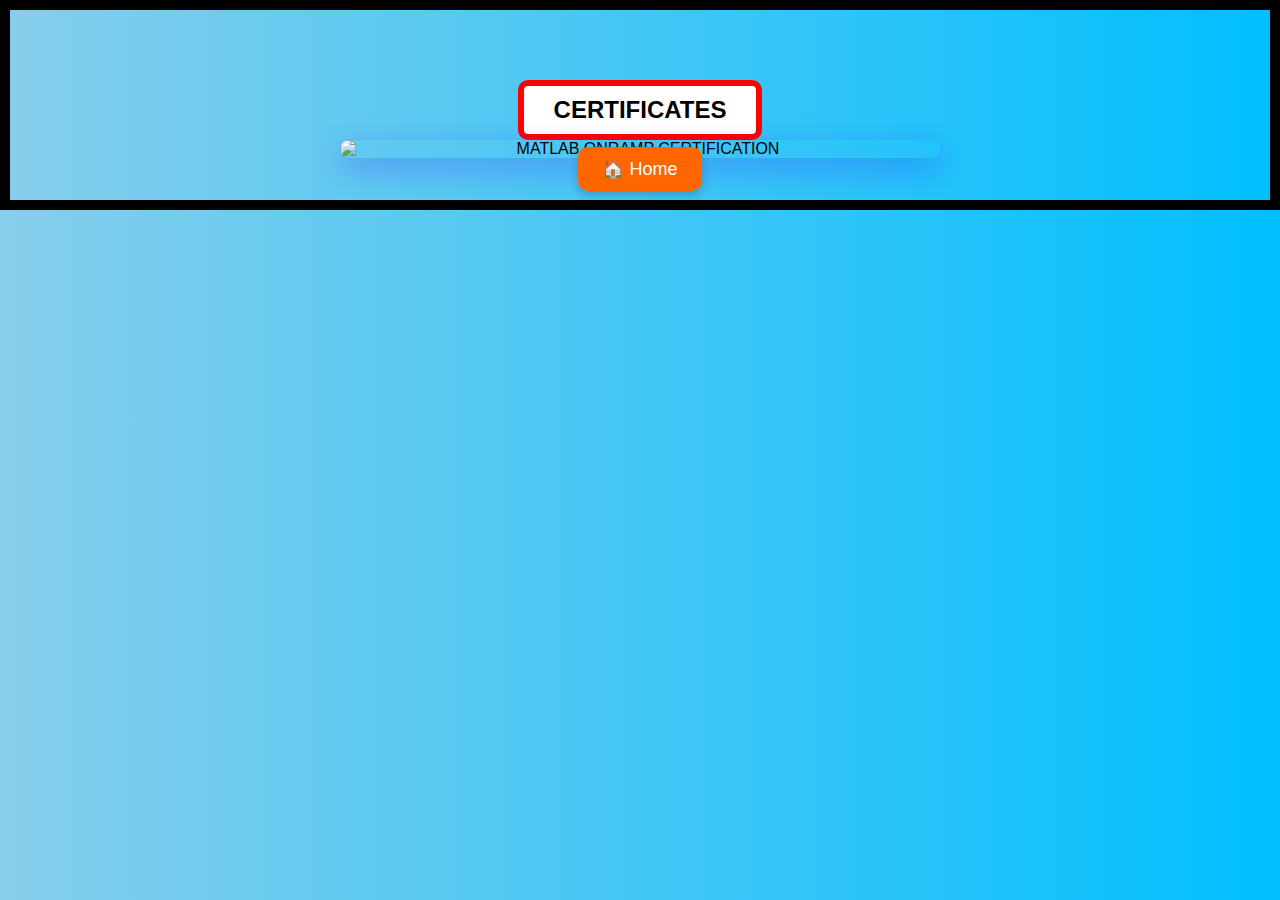
==== Certification.html @ b7590716 "Add files via upload" ====
<!DOCTYPE html>
<html lang="en">
<head>
    <meta charset="UTF-8">
    <meta name="viewport" content="width=device-width, initial-scale=1.0">
    <title>Certificate</title>
    <style>
        body {  
            background: linear-gradient(to right, #87CEEB, #00BFFF);
            text-align: center;
            font-family: Arial, sans-serif;
            margin: 0;
            padding: 20px;
            border: 10px solid black;
            box-sizing: border-box;
        }
        .title-box {
            display: inline-block;
            background-color: white;
            padding: 10px 30px;
            border-radius: 10px;
            font-size: 24px;
            font-weight: bold;
            border: 6px solid red; 
            margin-top: 10px;
        }
        .certificate-container {
            display: flex;
            flex-direction: column;
            align-items: center;
            margin-top: 40px;
        }
        img {
            width: 80%; 
            max-width: 600px; 
            border-radius: 40px;
            box-shadow: 0 10px 30px rgba(46, 4, 255, 0.3);
            transition: transform 0.3s ease-in-out;
        }
        img:hover {
            transform: scale(1.05); 
        }
        .home-btn {
            margin-top: 40px;
            background: #ff6600;
            color: white;
            padding: 12px 24px;
            border-radius: 10px;
            font-size: 18px;
            text-decoration: none;
            box-shadow: 0 4px 8px rgba(0, 0, 0, 0.2);
        }
        .home-btn:hover {
            background: #cc5500;
        }

        @media (max-width: 375px) {
            body {
                padding: 10px;
            }
            .title-box {
                font-size: 18px;
                padding: 8px 20px;
            }
            img {
                width: 95%;
                max-width: 100%;
                border-radius: 20px;
            }
            .home-btn {
                font-size: 16px;
                padding: 10px 20px;
            }
        }
    </style>
</head>
<body>
    <div class="certificate-container">
        <div class="title-box">CERTIFICATES</div>
        <img src="C:\Users\ambig\OneDrive\Pictures\Screenshots\Screenshot 2025-03-10 193633.png" alt="MATLAB ONRAMP CERTIFICATION"> 
    </div>
    <a href="index.html" class="home-btn">🏠 Home</a>
</body>
</html>
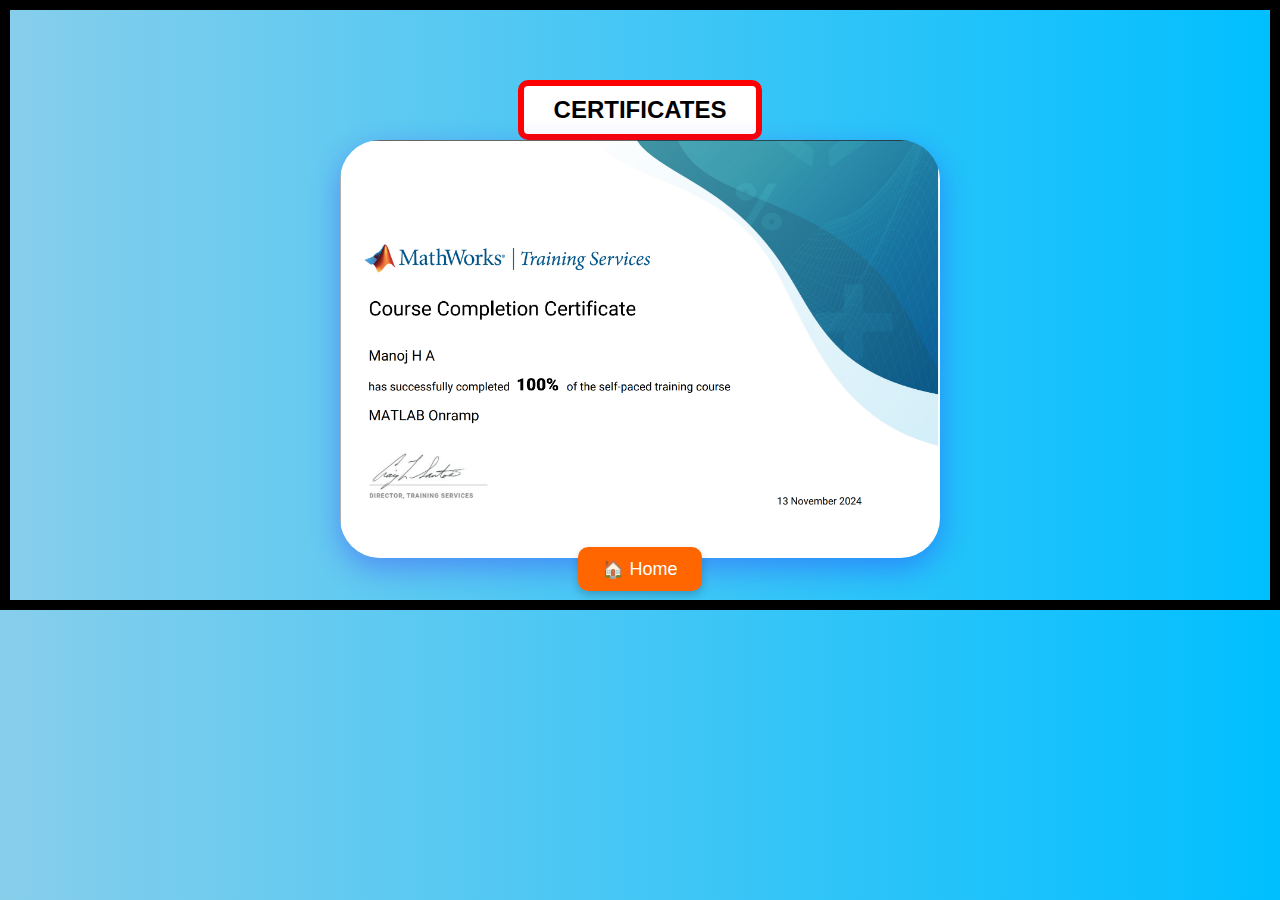
==== commit 05371d6a: "Update Certification.html" ====
--- a/Certification.html
+++ b/Certification.html
@@ -77,7 +77,7 @@
 <body>
     <div class="certificate-container">
         <div class="title-box">CERTIFICATES</div>
-        <img src="C:\Users\ambig\OneDrive\Pictures\Screenshots\Screenshot 2025-03-10 193633.png" alt="MATLAB ONRAMP CERTIFICATION"> 
+        <img src="IMAGES/Screenshot 2025-03-10 193633.png" alt="MATLAB ONRAMP CERTIFICATION"> 
     </div>
     <a href="index.html" class="home-btn">🏠 Home</a>
 </body>
